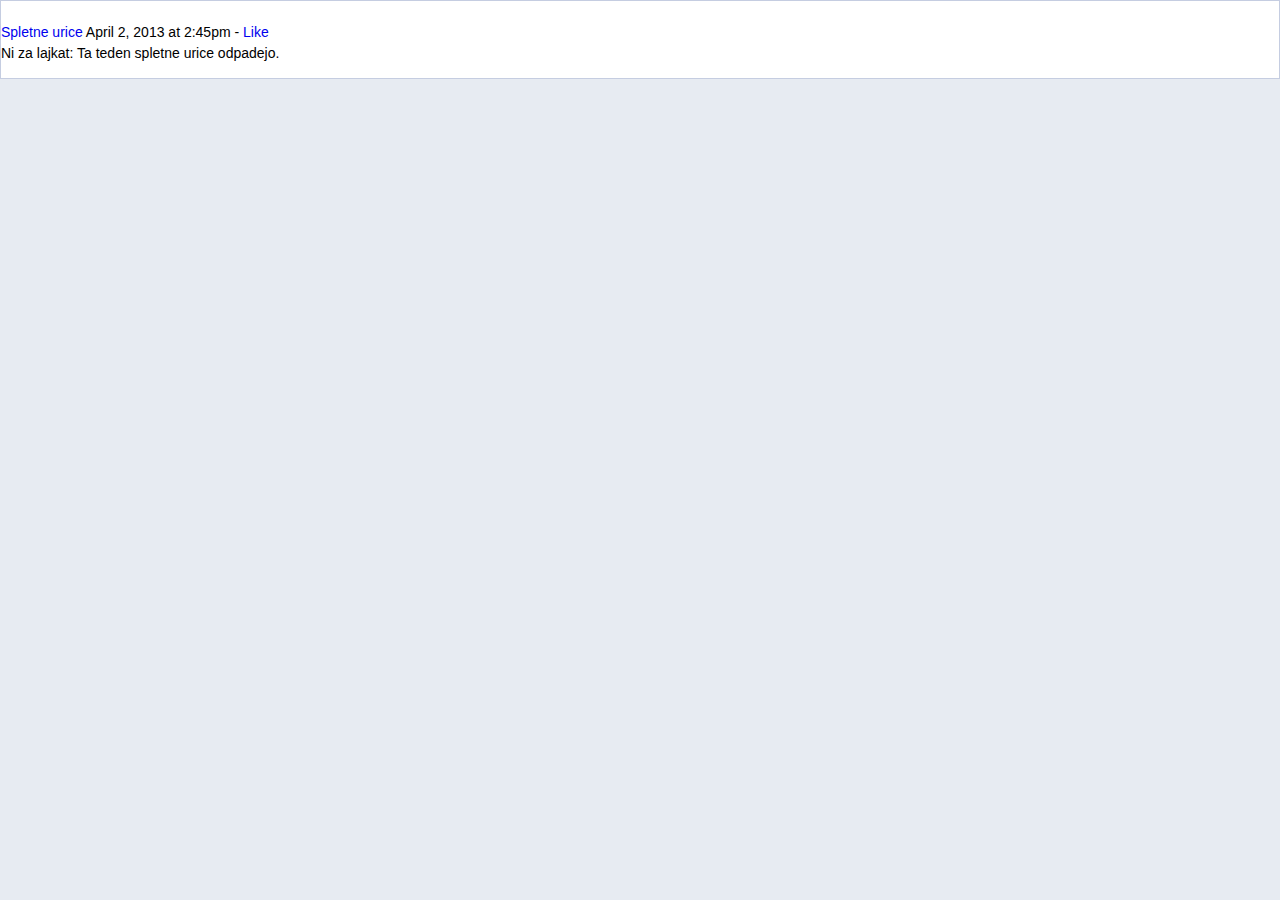
==== index.html @ 2098e151 "Adds JS foundation." ====
<!DOCTYPE html>
<!--[if lt IE 7]>      <html class="no-js lt-ie9 lt-ie8 lt-ie7"> <![endif]-->
<!--[if IE 7]>         <html class="no-js lt-ie9 lt-ie8"> <![endif]-->
<!--[if IE 8]>         <html class="no-js lt-ie9"> <![endif]-->
<!--[if gt IE 8]><!--> <html class="no-js"> <!--<![endif]-->
	<head>
		<meta charset="utf-8">
		<meta http-equiv="X-UA-Compatible" content="IE=Edge,chrome=1">
		<meta name="viewport" content="width=device-width">

		<title></title>
		<meta name="description" content="">

		<link rel="stylesheet" href="assets/css/style.css">
	</head>
<body>

<section class="post">
	<header class="media">
		<img src="assets/img/avatar.png" alt="">

		<section class="text">
			<a href="#" class="title">Spletne urice</a>
			<time>April 2, 2013 at 2:45pm</time> - <a href="#">Like</a>
		</section>
	</header>

	<section class="content">
		Ni za lajkat: Ta teden spletne urice odpadejo.
	</section>

	<ul class="comments">

	</ul>
</section>

<!-- Dependencies -->
<script src="assets/js/libs/jquery-1.8.3.min.js"></script>
<script src="assets/js/libs/underscore-min.js"></script>
<script src="assets/js/libs/json2.js"></script>
<script src="assets/js/libs/backbone.js"></script>

<!-- Application -->
<script src="assets/js/collections/collection.js"></script>
<script src="assets/js/models/model.js"></script>
<script src="assets/js/views/comments.js"></script>
<script src="assets/js/views/single-comment.js"></script>
<script src="assets/js/routers/router.js"></script>
<script src="assets/js/app.js"></script>
</body>
</html>
---- assets/css/style.css ----
/* normalize.css v2.0.1 | MIT License | git.io/normalize */article,aside,details,figcaption,figure,footer,header,hgroup,nav,section,summary{display:block}audio,canvas,video{display:inline-block}audio:not([controls]){display:none;height:0}[hidden]{display:none}html{font-family:sans-serif;-webkit-text-size-adjust:100%;-ms-text-size-adjust:100%}body{margin:0}a:focus{outline:thin dotted}a:active,a:hover{outline:0}h1{font-size:2em}abbr[title]{border-bottom:1px dotted}b,strong{font-weight:bold}dfn{font-style:italic}mark{background:#ff0;color:#000}code,kbd,pre,samp{font-family:monospace,serif;font-size:1em}pre{white-space:pre;white-space:pre-wrap;word-wrap:break-word}q{quotes:"\201C" "\201D" "\2018" "\2019"}small{font-size:80%}sub,sup{font-size:75%;line-height:0;position:relative;vertical-align:baseline}sup{top:-0.5em}sub{bottom:-0.25em}img{border:0}svg:not(:root){overflow:hidden}figure{margin:0}fieldset{border:1px solid silver;margin:0 2px;padding:0.35em 0.625em 0.75em}legend{border:0;padding:0}button,input,select,textarea{font-family:inherit;font-size:100%;margin:0}button,input{line-height:normal}button,html input[type="button"],input[type="reset"],input[type="submit"]{-webkit-appearance:button;cursor:pointer}button[disabled],input[disabled]{cursor:default}input[type="checkbox"],input[type="radio"]{box-sizing:border-box;padding:0}input[type="search"]{-webkit-appearance:textfield;-moz-box-sizing:content-box;-webkit-box-sizing:content-box;box-sizing:content-box}input[type="search"]::-webkit-search-cancel-button,input[type="search"]::-webkit-search-decoration{-webkit-appearance:none}button::-moz-focus-inner,input::-moz-focus-inner{border:0;padding:0}textarea{overflow:auto;vertical-align:top}table{border-collapse:collapse;border-spacing:0}.container{*zoom:1}.container:before,.container:after{content:"";display:table}.container:after{clear:both}.clear{clear:both}.fleft{float:left}.fright{float:right}.left{text-align:left}.right{text-align:right}.center{text-align:center}.chromeframe{width:100%;position:absolute;top:0;left:0;text-align:center;background:#ccc;color:black;padding:0.2em 0}* html{font-size:87.5%}html{font-size:14px;line-height:1.5em}*,*:before,*:after{-webkit-box-sizing:border-box;-moz-box-sizing:border-box;box-sizing:border-box;-webkit-tap-highlight-color:rgba(0,0,0,0)}img{max-width:100%}a{text-decoration:none}.container{max-width:960px;margin:0.5em auto}@media only screen and (min-width: 320px) and (max-width: 480px){.container{width:95%}}body{background:#e7ebf2}.post{position:relative;background:#fff;border:1px solid #c5cde1}.post:before{content:"";position:absolute;z-index:-1;top:1em;left:-0.5em;width:1em;height:1em;-webkit-transform:rotate(45deg);-moz-transform:rotate(45deg);-ms-transform:rotate(45deg);-o-transform:rotate(45deg);transform:rotate(45deg);background:#fff;border:1px solid #c5cde1}
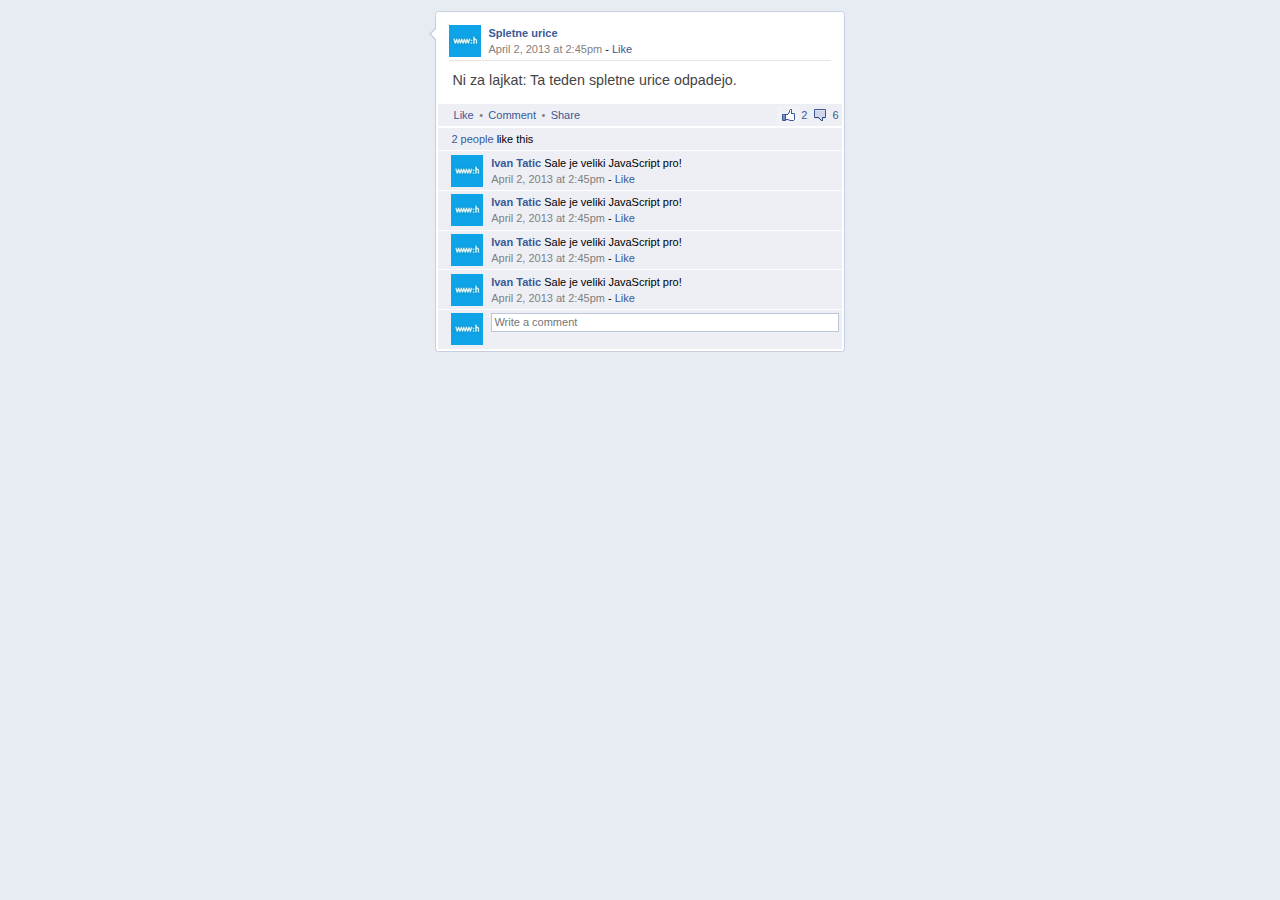
==== commit d49f9c2a: "Layout" ====
--- a/index.html
+++ b/index.html
@@ -12,6 +12,7 @@
 		<meta name="description" content="">
 
 		<link rel="stylesheet" href="assets/css/style.css">
+		<script src="assets/js/vendor/modernizr-2.6.2.min.js"></script>
 	</head>
 <body>
 
@@ -21,7 +22,9 @@
 
 		<section class="text">
 			<a href="#" class="title">Spletne urice</a>
-			<time>April 2, 2013 at 2:45pm</time> - <a href="#">Like</a>
+			<footer>
+				<time>April 2, 2013 at 2:45pm</time> - <a href="#">Like</a>
+			</footer>
 		</section>
 	</header>
 
@@ -30,22 +33,85 @@
 	</section>
 
 	<ul class="comments">
+		<li class="media">
+			<ul class="actions">
+				<li><a href="#">Like</a></li>
+				<li><a href="#">Comment</a></li>
+				<li><a href="#">Share</a></li>
+			</ul>
 
+			<section class="icons">
+				<a href="#" class="like-icon">2</a>
+				<a href="#" class="comments-icon">6</a>
+			</section>
+		</li>
+
+		<li>
+			<a href="#" class="like">2 people</a> like this
+		</li>
+
+		<li class="media">
+			<img src="assets/img/avatar.png" alt="">
+
+			<section class="text">
+				<a href="#" class="title">Ivan Tatic</a> Sale je veliki JavaScript pro!
+				<footer>
+					<time>April 2, 2013 at 2:45pm</time> - <a href="#">Like</a>
+				</footer>
+			</section>
+		</li>
+
+		<li class="media">
+			<img src="assets/img/avatar.png" alt="">
+
+			<section class="text">
+				<a href="#" class="title">Ivan Tatic</a> Sale je veliki JavaScript pro!
+				<footer>
+					<time>April 2, 2013 at 2:45pm</time> - <a href="#">Like</a>
+				</footer>
+			</section>
+		</li>
+
+		<li class="media">
+			<img src="assets/img/avatar.png" alt="">
+
+			<section class="text">
+				<a href="#" class="title">Ivan Tatic</a> Sale je veliki JavaScript pro!
+				<footer>
+					<time>April 2, 2013 at 2:45pm</time> - <a href="#">Like</a>
+				</footer>
+			</section>
+		</li>
+
+		<li class="media">
+			<img src="assets/img/avatar.png" alt="">
+
+			<section class="text">
+				<a href="#" class="title">Ivan Tatic</a> Sale je veliki JavaScript pro!
+				<footer>
+					<time>April 2, 2013 at 2:45pm</time> - <a href="#">Like</a>
+				</footer>
+			</section>
+		</li>
+
+		<li class="media">
+			<img src="assets/img/avatar.png" alt="">
+
+			<section class="text">
+				<input type="text" name="comment" id="comment" placeholder="Write a comment">
+			</section>
+		</li>
 	</ul>
 </section>
 
-<!-- Dependencies -->
-<script src="assets/js/libs/jquery-1.8.3.min.js"></script>
-<script src="assets/js/libs/underscore-min.js"></script>
-<script src="assets/js/libs/json2.js"></script>
-<script src="assets/js/libs/backbone.js"></script>
+<!-- javascript -->
 
-<!-- Application -->
-<script src="assets/js/collections/collection.js"></script>
-<script src="assets/js/models/model.js"></script>
-<script src="assets/js/views/comments.js"></script>
-<script src="assets/js/views/single-comment.js"></script>
-<script src="assets/js/routers/router.js"></script>
-<script src="assets/js/app.js"></script>
+<script src="http://ajax.googleapis.com/ajax/libs/jquery/1.8.3/jquery.min.js"></script>
+<script>window.jQuery || document.write("<script src='assets/js/vendor/jquery-1.8.3.min.js'>\x3C/script>")</script>
+
+<script src="assets/js/prod/scripts.min.js"></script>
+
+<!--[if lt IE 7]><p class="chromeframe">Your browser is <em>ancient!</em> <a href="http://browsehappy.com/">Upgrade to a different browser</a> or <a href="http://www.google.com/chromeframe/?redirect=true">install Google Chrome Frame</a> to experience this site.</p><![endif]-->
+
 </body>
 </html>
--- a/assets/css/style.css
+++ b/assets/css/style.css
@@ -1 +1 @@
-/* normalize.css v2.0.1 | MIT License | git.io/normalize */article,aside,details,figcaption,figure,footer,header,hgroup,nav,section,summary{display:block}audio,canvas,video{display:inline-block}audio:not([controls]){display:none;height:0}[hidden]{display:none}html{font-family:sans-serif;-webkit-text-size-adjust:100%;-ms-text-size-adjust:100%}body{margin:0}a:focus{outline:thin dotted}a:active,a:hover{outline:0}h1{font-size:2em}abbr[title]{border-bottom:1px dotted}b,strong{font-weight:bold}dfn{font-style:italic}mark{background:#ff0;color:#000}code,kbd,pre,samp{font-family:monospace,serif;font-size:1em}pre{white-space:pre;white-space:pre-wrap;word-wrap:break-word}q{quotes:"\201C" "\201D" "\2018" "\2019"}small{font-size:80%}sub,sup{font-size:75%;line-height:0;position:relative;vertical-align:baseline}sup{top:-0.5em}sub{bottom:-0.25em}img{border:0}svg:not(:root){overflow:hidden}figure{margin:0}fieldset{border:1px solid silver;margin:0 2px;padding:0.35em 0.625em 0.75em}legend{border:0;padding:0}button,input,select,textarea{font-family:inherit;font-size:100%;margin:0}button,input{line-height:normal}button,html input[type="button"],input[type="reset"],input[type="submit"]{-webkit-appearance:button;cursor:pointer}button[disabled],input[disabled]{cursor:default}input[type="checkbox"],input[type="radio"]{box-sizing:border-box;padding:0}input[type="search"]{-webkit-appearance:textfield;-moz-box-sizing:content-box;-webkit-box-sizing:content-box;box-sizing:content-box}input[type="search"]::-webkit-search-cancel-button,input[type="search"]::-webkit-search-decoration{-webkit-appearance:none}button::-moz-focus-inner,input::-moz-focus-inner{border:0;padding:0}textarea{overflow:auto;vertical-align:top}table{border-collapse:collapse;border-spacing:0}.container{*zoom:1}.container:before,.container:after{content:"";display:table}.container:after{clear:both}.clear{clear:both}.fleft{float:left}.fright{float:right}.left{text-align:left}.right{text-align:right}.center{text-align:center}.chromeframe{width:100%;position:absolute;top:0;left:0;text-align:center;background:#ccc;color:black;padding:0.2em 0}* html{font-size:87.5%}html{font-size:14px;line-height:1.5em}*,*:before,*:after{-webkit-box-sizing:border-box;-moz-box-sizing:border-box;box-sizing:border-box;-webkit-tap-highlight-color:rgba(0,0,0,0)}img{max-width:100%}a{text-decoration:none}.container{max-width:960px;margin:0.5em auto}@media only screen and (min-width: 320px) and (max-width: 480px){.container{width:95%}}body{background:#e7ebf2}.post{position:relative;background:#fff;border:1px solid #c5cde1}.post:before{content:"";position:absolute;z-index:-1;top:1em;left:-0.5em;width:1em;height:1em;-webkit-transform:rotate(45deg);-moz-transform:rotate(45deg);-ms-transform:rotate(45deg);-o-transform:rotate(45deg);transform:rotate(45deg);background:#fff;border:1px solid #c5cde1}
+/* normalize.css v2.0.1 | MIT License | git.io/normalize */article,aside,details,figcaption,figure,footer,header,hgroup,nav,section,summary{display:block}audio,canvas,video{display:inline-block}audio:not([controls]){display:none;height:0}[hidden]{display:none}html{font-family:sans-serif;-webkit-text-size-adjust:100%;-ms-text-size-adjust:100%}body{margin:0}a:focus{outline:thin dotted}a:active,a:hover{outline:0}h1{font-size:2em}abbr[title]{border-bottom:1px dotted}b,strong{font-weight:bold}dfn{font-style:italic}mark{background:#ff0;color:#000}code,kbd,pre,samp{font-family:monospace,serif;font-size:1em}pre{white-space:pre;white-space:pre-wrap;word-wrap:break-word}q{quotes:"\201C" "\201D" "\2018" "\2019"}small{font-size:80%}sub,sup{font-size:75%;line-height:0;position:relative;vertical-align:baseline}sup{top:-0.5em}sub{bottom:-0.25em}img{border:0}svg:not(:root){overflow:hidden}figure{margin:0}fieldset{border:1px solid silver;margin:0 2px;padding:0.35em 0.625em 0.75em}legend{border:0;padding:0}button,input,select,textarea{font-family:inherit;font-size:100%;margin:0}button,input{line-height:normal}button,html input[type="button"],input[type="reset"],input[type="submit"]{-webkit-appearance:button;cursor:pointer}button[disabled],input[disabled]{cursor:default}input[type="checkbox"],input[type="radio"]{box-sizing:border-box;padding:0}input[type="search"]{-webkit-appearance:textfield;-moz-box-sizing:content-box;-webkit-box-sizing:content-box;box-sizing:content-box}input[type="search"]::-webkit-search-cancel-button,input[type="search"]::-webkit-search-decoration{-webkit-appearance:none}button::-moz-focus-inner,input::-moz-focus-inner{border:0;padding:0}textarea{overflow:auto;vertical-align:top}table{border-collapse:collapse;border-spacing:0}.container,.media{*zoom:1}.container:before,.media:before,.container:after,.media:after{content:"";display:table}.container:after,.media:after{clear:both}.clear{clear:both}.fleft{float:left}.fright{float:right}.left{text-align:left}.right{text-align:right}.center{text-align:center}.chromeframe{width:100%;position:absolute;top:0;left:0;text-align:center;background:#ccc;color:black;padding:0.2em 0}* html{font-size:68.75%}html{font-size:11px;line-height:1.45455em}input[type="text"]{width:100%;padding:0.2em;border:1px solid #bec7d9}input[type="text"]:focus{outline:none;border:1px solid #9eabc6}*,*:before,*:after{-webkit-box-sizing:border-box;-moz-box-sizing:border-box;box-sizing:border-box;-webkit-tap-highlight-color:rgba(0,0,0,0)}img{max-width:100%}a{text-decoration:none}.container{max-width:960px;margin:0.5em auto}@media only screen and (min-width: 320px) and (max-width: 480px){.container{width:95%}}body{background:#e7ebf2}a{color:#3a5998;text-decoration:none}a:hover{text-decoration:underline}.like-icon,.comments-icon{position:relative;padding-left:1.7em}.like-icon:before,.comments-icon:before{content:"";position:absolute;top:50%;left:-0.5em}.like-icon:before{width:23px;height:19px;margin-top:-9.5px;background:url('../img/like.png')}.comments-icon{margin-left:0.3em}.comments-icon:before{left:-0.2em;width:17px;height:16px;margin-top:-8px;background:url('../img/comments.png')}.media img{display:block;float:left;max-width:10%}.media .title{font-weight:bold}.media time{color:#808080}.media .text{float:right;width:90%;padding-left:0.1em}.media footer{display:block}.post{max-width:410px;margin:1em auto;padding:0.2em;position:relative;background:#fff;border:1px solid #c5cde1;-webkit-border-radius:0.3em;-moz-border-radius:0.3em;-ms-border-radius:0.3em;-o-border-radius:0.3em;border-radius:0.3em}.post:before{content:"";position:absolute;top:1em;left:-0.5em;width:0;height:0;border-top:1em solid transparent;border-right:1em solid #fff;border-bottom:1em solid transparent}.post:after{content:"";position:absolute;z-index:-1;top:1em;left:-0.6em;width:0;height:0;border-top:1em solid transparent;border-right:1em solid #c5cde1;border-bottom:1em solid transparent}.post header{margin:1em;padding-bottom:0.3em;border-bottom:1px solid #e5e5e5}.post .content{color:#444;font-size:14px;font-size:1.3rem;padding:0 1em 1em 1em}.post .icons{float:right}.post .comments{margin:0;padding:0;list-style:none}.post .comments li{padding:0.3em 0.3em 0.3em 1.2em;background:#edeff4;margin-top:0.1em}.post .actions{margin:0;padding:0;list-style:none;float:left}.post .actions li{display:inline;margin:0;padding:0 0 0 0.2em}.post .actions li:last-child a::after{content:""}.post .actions li a:after{content:"•";color:#808080;margin-left:0.5em}
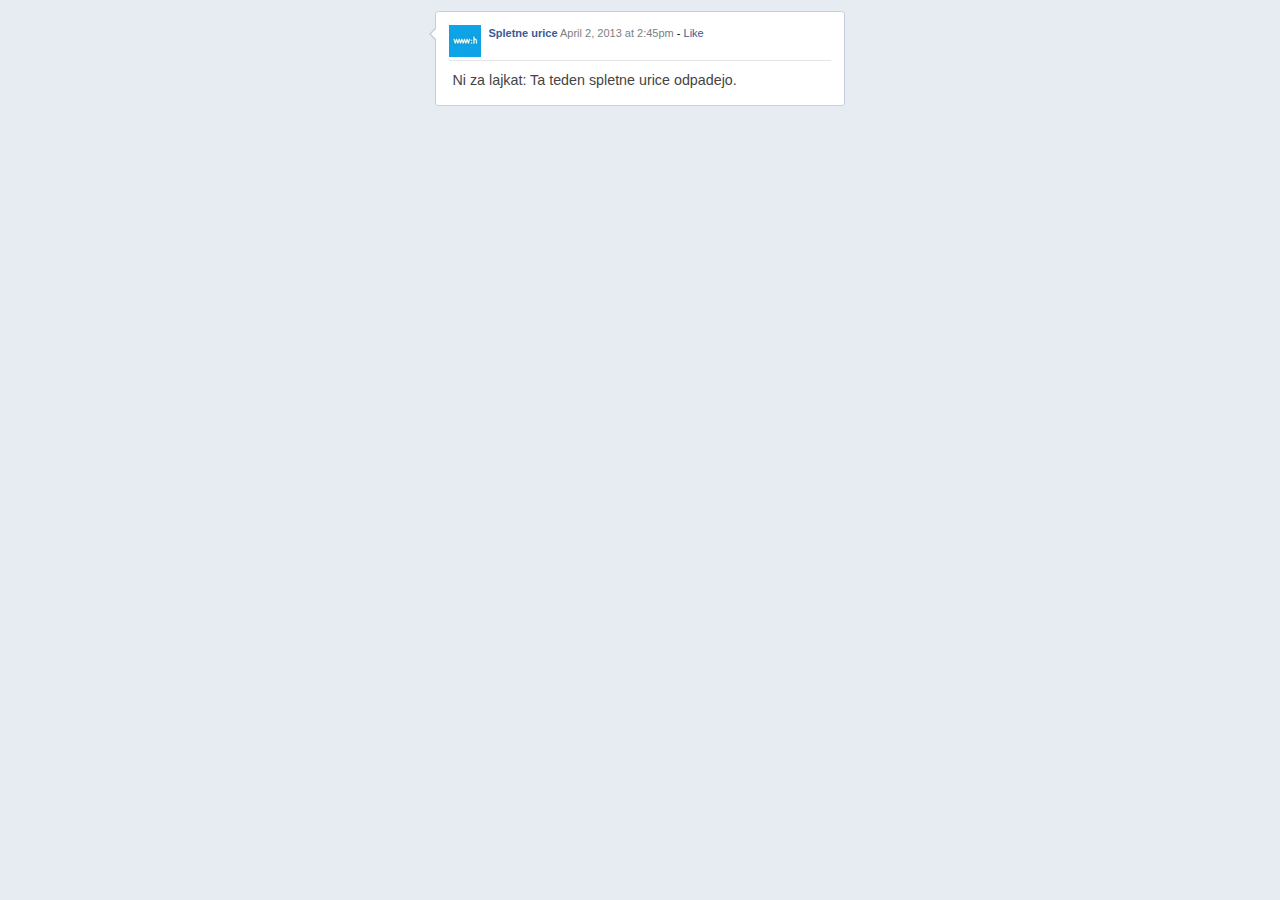
==== commit 1eb10755: "Adds hogan and updates data." ====
--- a/index.html
+++ b/index.html
@@ -12,7 +12,6 @@
 		<meta name="description" content="">
 
 		<link rel="stylesheet" href="assets/css/style.css">
-		<script src="assets/js/vendor/modernizr-2.6.2.min.js"></script>
 	</head>
 <body>
 
@@ -22,9 +21,7 @@
 
 		<section class="text">
 			<a href="#" class="title">Spletne urice</a>
-			<footer>
-				<time>April 2, 2013 at 2:45pm</time> - <a href="#">Like</a>
-			</footer>
+			<time>April 2, 2013 at 2:45pm</time> - <a href="#">Like</a>
 		</section>
 	</header>
 
@@ -33,85 +30,23 @@
 	</section>
 
 	<ul class="comments">
-		<li class="media">
-			<ul class="actions">
-				<li><a href="#">Like</a></li>
-				<li><a href="#">Comment</a></li>
-				<li><a href="#">Share</a></li>
-			</ul>
 
-			<section class="icons">
-				<a href="#" class="like-icon">2</a>
-				<a href="#" class="comments-icon">6</a>
-			</section>
-		</li>
-
-		<li>
-			<a href="#" class="like">2 people</a> like this
-		</li>
-
-		<li class="media">
-			<img src="assets/img/avatar.png" alt="">
-
-			<section class="text">
-				<a href="#" class="title">Ivan Tatic</a> Sale je veliki JavaScript pro!
-				<footer>
-					<time>April 2, 2013 at 2:45pm</time> - <a href="#">Like</a>
-				</footer>
-			</section>
-		</li>
-
-		<li class="media">
-			<img src="assets/img/avatar.png" alt="">
-
-			<section class="text">
-				<a href="#" class="title">Ivan Tatic</a> Sale je veliki JavaScript pro!
-				<footer>
-					<time>April 2, 2013 at 2:45pm</time> - <a href="#">Like</a>
-				</footer>
-			</section>
-		</li>
-
-		<li class="media">
-			<img src="assets/img/avatar.png" alt="">
-
-			<section class="text">
-				<a href="#" class="title">Ivan Tatic</a> Sale je veliki JavaScript pro!
-				<footer>
-					<time>April 2, 2013 at 2:45pm</time> - <a href="#">Like</a>
-				</footer>
-			</section>
-		</li>
-
-		<li class="media">
-			<img src="assets/img/avatar.png" alt="">
-
-			<section class="text">
-				<a href="#" class="title">Ivan Tatic</a> Sale je veliki JavaScript pro!
-				<footer>
-					<time>April 2, 2013 at 2:45pm</time> - <a href="#">Like</a>
-				</footer>
-			</section>
-		</li>
-
-		<li class="media">
-			<img src="assets/img/avatar.png" alt="">
-
-			<section class="text">
-				<input type="text" name="comment" id="comment" placeholder="Write a comment">
-			</section>
-		</li>
 	</ul>
 </section>
 
-<!-- javascript -->
+<!-- Dependencies -->
+<script src="assets/js/libs/jquery-1.8.3.min.js"></script>
+<script src="assets/js/libs/underscore-min.js"></script>
+<script src="assets/js/libs/json2.js"></script>
+<script src="assets/js/libs/hogan-2.0.0.min.js"></script>
+<script src="assets/js/libs/backbone.js"></script>
 
-<script src="http://ajax.googleapis.com/ajax/libs/jquery/1.8.3/jquery.min.js"></script>
-<script>window.jQuery || document.write("<script src='assets/js/vendor/jquery-1.8.3.min.js'>\x3C/script>")</script>
-
-<script src="assets/js/prod/scripts.min.js"></script>
-
-<!--[if lt IE 7]><p class="chromeframe">Your browser is <em>ancient!</em> <a href="http://browsehappy.com/">Upgrade to a different browser</a> or <a href="http://www.google.com/chromeframe/?redirect=true">install Google Chrome Frame</a> to experience this site.</p><![endif]-->
-
+<!-- Application -->
+<script src="assets/js/collections/collection.js"></script>
+<script src="assets/js/models/model.js"></script>
+<script src="assets/js/views/comments.js"></script>
+<script src="assets/js/views/single-comment.js"></script>
+<script src="assets/js/routers/router.js"></script>
+<script src="assets/js/app.js"></script>
 </body>
 </html>
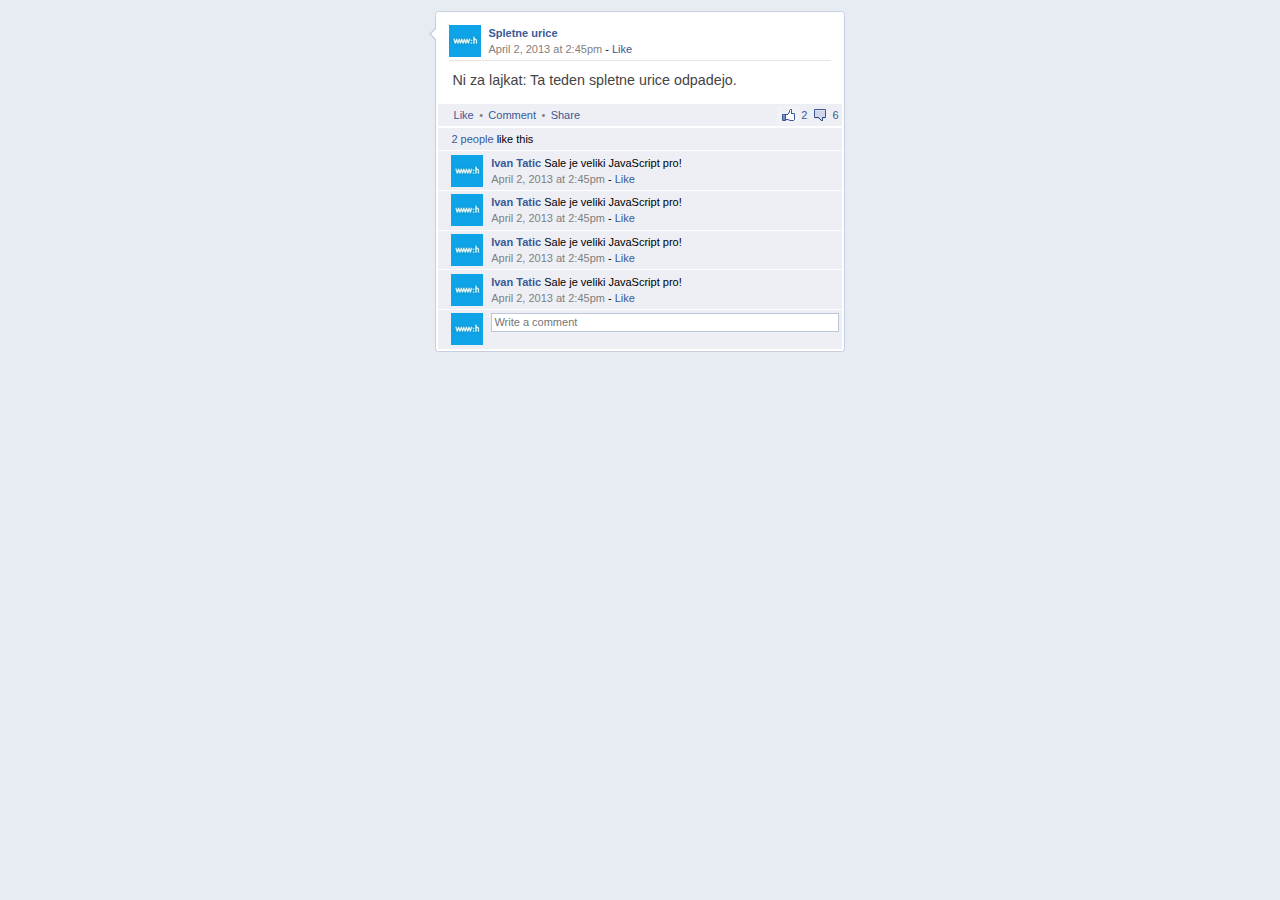
==== commit c6f4e20a: "Merge branch 'master' of github.com:eewan/wwwh-backbone-intro" ====
--- a/index.html
+++ b/index.html
@@ -21,7 +21,9 @@
 
 		<section class="text">
 			<a href="#" class="title">Spletne urice</a>
-			<time>April 2, 2013 at 2:45pm</time> - <a href="#">Like</a>
+			<footer>
+				<time>April 2, 2013 at 2:45pm</time> - <a href="#">Like</a>
+			</footer>
 		</section>
 	</header>
 
@@ -30,7 +32,74 @@
 	</section>
 
 	<ul class="comments">
+		<li class="media">
+			<ul class="actions">
+				<li><a href="#">Like</a></li>
+				<li><a href="#">Comment</a></li>
+				<li><a href="#">Share</a></li>
+			</ul>
 
+			<section class="icons">
+				<a href="#" class="like-icon">2</a>
+				<a href="#" class="comments-icon">6</a>
+			</section>
+		</li>
+
+		<li>
+			<a href="#" class="like">2 people</a> like this
+		</li>
+
+		<li class="media">
+			<img src="assets/img/avatar.png" alt="">
+
+			<section class="text">
+				<a href="#" class="title">Ivan Tatic</a> Sale je veliki JavaScript pro!
+				<footer>
+					<time>April 2, 2013 at 2:45pm</time> - <a href="#">Like</a>
+				</footer>
+			</section>
+		</li>
+
+		<li class="media">
+			<img src="assets/img/avatar.png" alt="">
+
+			<section class="text">
+				<a href="#" class="title">Ivan Tatic</a> Sale je veliki JavaScript pro!
+				<footer>
+					<time>April 2, 2013 at 2:45pm</time> - <a href="#">Like</a>
+				</footer>
+			</section>
+		</li>
+
+		<li class="media">
+			<img src="assets/img/avatar.png" alt="">
+
+			<section class="text">
+				<a href="#" class="title">Ivan Tatic</a> Sale je veliki JavaScript pro!
+				<footer>
+					<time>April 2, 2013 at 2:45pm</time> - <a href="#">Like</a>
+				</footer>
+			</section>
+		</li>
+
+		<li class="media">
+			<img src="assets/img/avatar.png" alt="">
+
+			<section class="text">
+				<a href="#" class="title">Ivan Tatic</a> Sale je veliki JavaScript pro!
+				<footer>
+					<time>April 2, 2013 at 2:45pm</time> - <a href="#">Like</a>
+				</footer>
+			</section>
+		</li>
+
+		<li class="media">
+			<img src="assets/img/avatar.png" alt="">
+
+			<section class="text">
+				<input type="text" name="comment" id="comment" placeholder="Write a comment">
+			</section>
+		</li>
 	</ul>
 </section>
 
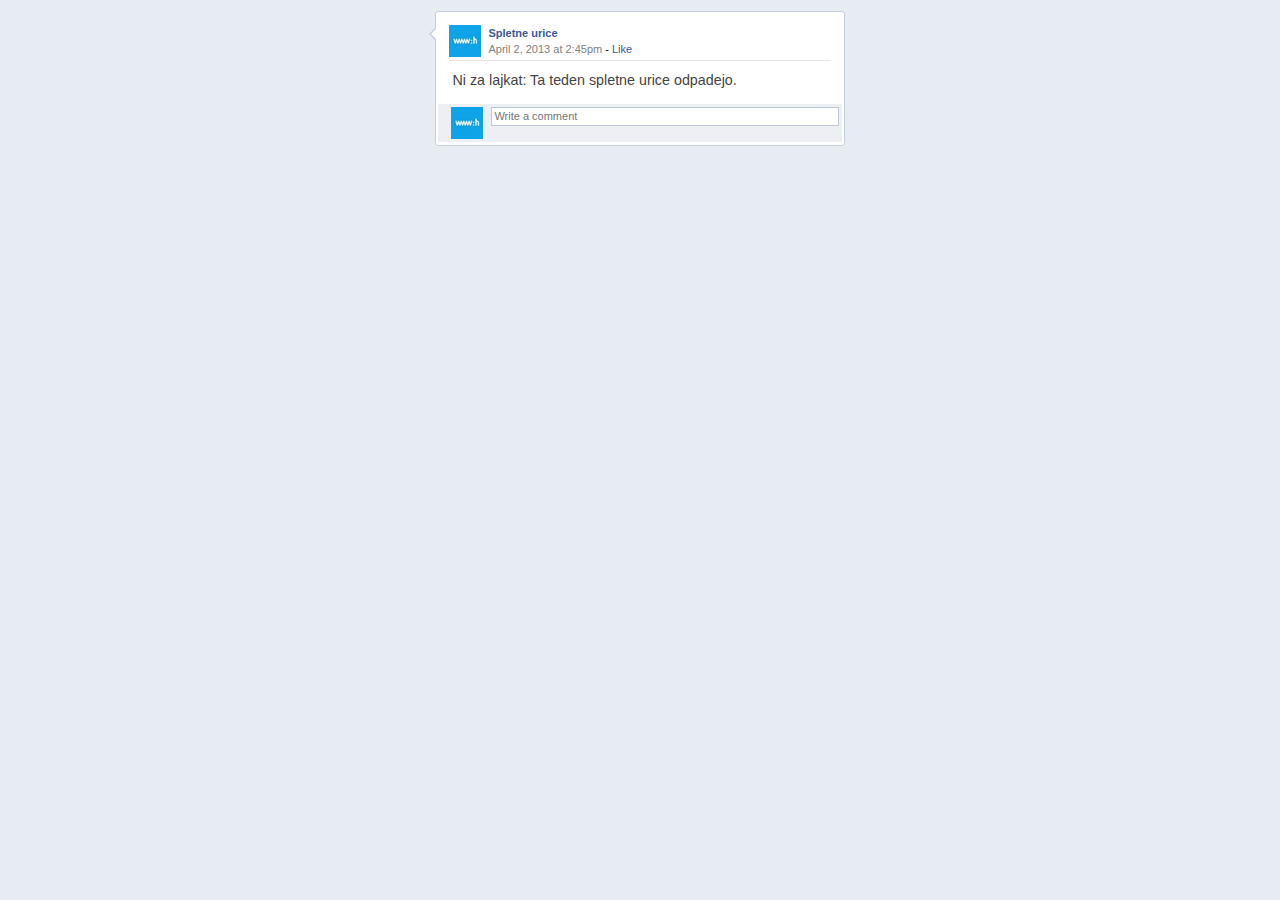
==== commit 6a117cf7: "Separates HTML into templates." ====
--- a/index.html
+++ b/index.html
@@ -3,105 +3,18 @@
 <!--[if IE 7]>         <html class="no-js lt-ie9 lt-ie8"> <![endif]-->
 <!--[if IE 8]>         <html class="no-js lt-ie9"> <![endif]-->
 <!--[if gt IE 8]><!--> <html class="no-js"> <!--<![endif]-->
-	<head>
-		<meta charset="utf-8">
-		<meta http-equiv="X-UA-Compatible" content="IE=Edge,chrome=1">
-		<meta name="viewport" content="width=device-width">
+    <head>
+        <meta charset="utf-8">
+        <meta http-equiv="X-UA-Compatible" content="IE=Edge,chrome=1">
+        <meta name="viewport" content="width=device-width">
 
-		<title></title>
-		<meta name="description" content="">
+        <title></title>
+        <meta name="description" content="">
 
-		<link rel="stylesheet" href="assets/css/style.css">
-	</head>
+        <link rel="stylesheet" href="assets/css/style.css">
+    </head>
 <body>
 
-<section class="post">
-	<header class="media">
-		<img src="assets/img/avatar.png" alt="">
-
-		<section class="text">
-			<a href="#" class="title">Spletne urice</a>
-			<footer>
-				<time>April 2, 2013 at 2:45pm</time> - <a href="#">Like</a>
-			</footer>
-		</section>
-	</header>
-
-	<section class="content">
-		Ni za lajkat: Ta teden spletne urice odpadejo.
-	</section>
-
-	<ul class="comments">
-		<li class="media">
-			<ul class="actions">
-				<li><a href="#">Like</a></li>
-				<li><a href="#">Comment</a></li>
-				<li><a href="#">Share</a></li>
-			</ul>
-
-			<section class="icons">
-				<a href="#" class="like-icon">2</a>
-				<a href="#" class="comments-icon">6</a>
-			</section>
-		</li>
-
-		<li>
-			<a href="#" class="like">2 people</a> like this
-		</li>
-
-		<li class="media">
-			<img src="assets/img/avatar.png" alt="">
-
-			<section class="text">
-				<a href="#" class="title">Ivan Tatic</a> Sale je veliki JavaScript pro!
-				<footer>
-					<time>April 2, 2013 at 2:45pm</time> - <a href="#">Like</a>
-				</footer>
-			</section>
-		</li>
-
-		<li class="media">
-			<img src="assets/img/avatar.png" alt="">
-
-			<section class="text">
-				<a href="#" class="title">Ivan Tatic</a> Sale je veliki JavaScript pro!
-				<footer>
-					<time>April 2, 2013 at 2:45pm</time> - <a href="#">Like</a>
-				</footer>
-			</section>
-		</li>
-
-		<li class="media">
-			<img src="assets/img/avatar.png" alt="">
-
-			<section class="text">
-				<a href="#" class="title">Ivan Tatic</a> Sale je veliki JavaScript pro!
-				<footer>
-					<time>April 2, 2013 at 2:45pm</time> - <a href="#">Like</a>
-				</footer>
-			</section>
-		</li>
-
-		<li class="media">
-			<img src="assets/img/avatar.png" alt="">
-
-			<section class="text">
-				<a href="#" class="title">Ivan Tatic</a> Sale je veliki JavaScript pro!
-				<footer>
-					<time>April 2, 2013 at 2:45pm</time> - <a href="#">Like</a>
-				</footer>
-			</section>
-		</li>
-
-		<li class="media">
-			<img src="assets/img/avatar.png" alt="">
-
-			<section class="text">
-				<input type="text" name="comment" id="comment" placeholder="Write a comment">
-			</section>
-		</li>
-	</ul>
-</section>
 
 <!-- Dependencies -->
 <script src="assets/js/libs/jquery-1.8.3.min.js"></script>
@@ -111,6 +24,7 @@
 <script src="assets/js/libs/backbone.js"></script>
 
 <!-- Application -->
+<script src="assets/js/templates/comments.js"></script>
 <script src="assets/js/collections/collection.js"></script>
 <script src="assets/js/models/model.js"></script>
 <script src="assets/js/views/comments.js"></script>
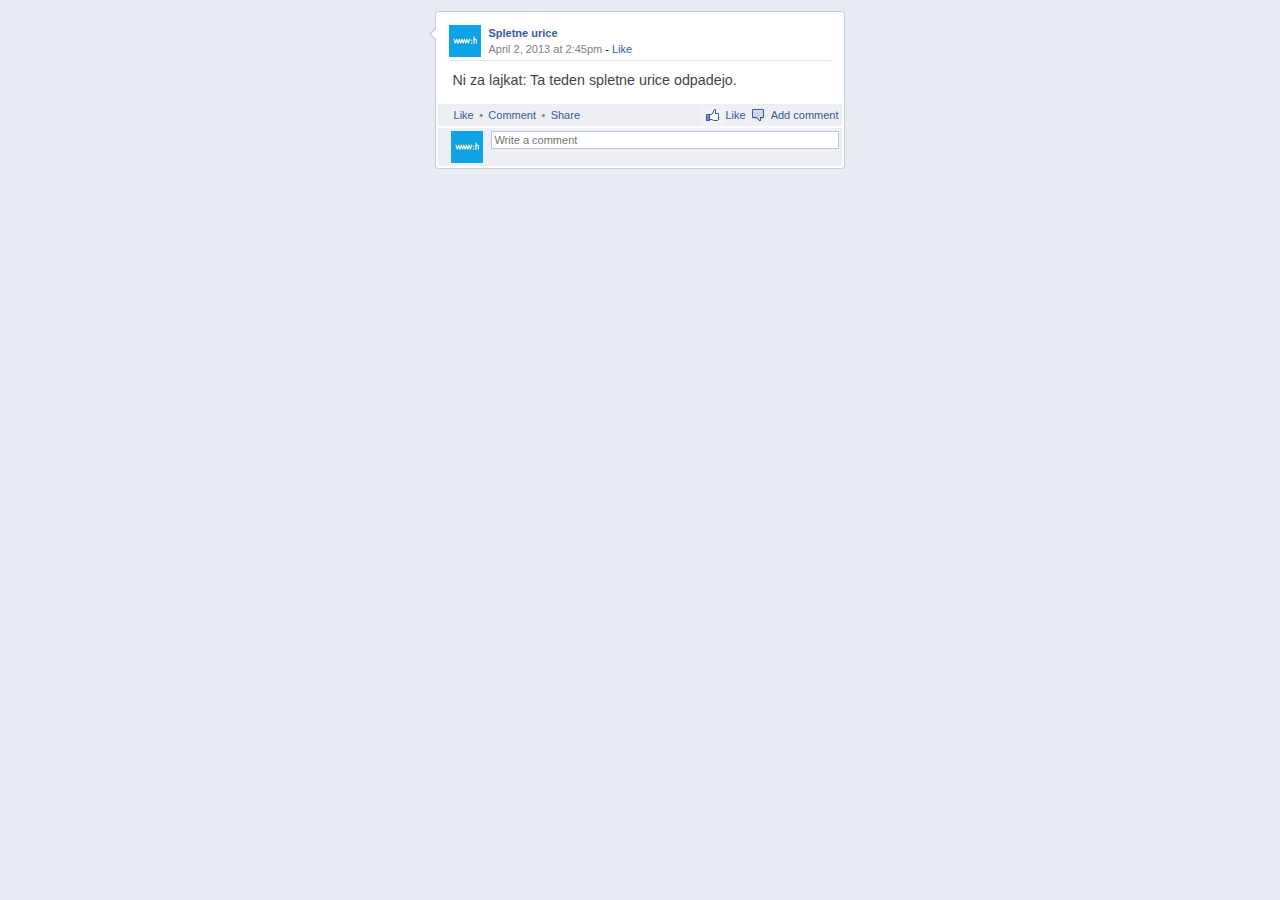
==== commit 362cad5a: "Adds timestamp." ====
--- a/index.html
+++ b/index.html
@@ -21,12 +21,13 @@
 <script src="assets/js/libs/underscore-min.js"></script>
 <script src="assets/js/libs/json2.js"></script>
 <script src="assets/js/libs/hogan-2.0.0.min.js"></script>
+<script src="assets/js/libs/moment.min.js"></script>
 <script src="assets/js/libs/backbone.js"></script>
 
 <!-- Application -->
 <script src="assets/js/templates/comments.js"></script>
+<script src="assets/js/models/model.js"></script>
 <script src="assets/js/collections/collection.js"></script>
-<script src="assets/js/models/model.js"></script>
 <script src="assets/js/views/comments.js"></script>
 <script src="assets/js/views/single-comment.js"></script>
 <script src="assets/js/routers/router.js"></script>
--- a/assets/css/style.css
+++ b/assets/css/style.css
@@ -1 +1 @@
-/* normalize.css v2.0.1 | MIT License | git.io/normalize */article,aside,details,figcaption,figure,footer,header,hgroup,nav,section,summary{display:block}audio,canvas,video{display:inline-block}audio:not([controls]){display:none;height:0}[hidden]{display:none}html{font-family:sans-serif;-webkit-text-size-adjust:100%;-ms-text-size-adjust:100%}body{margin:0}a:focus{outline:thin dotted}a:active,a:hover{outline:0}h1{font-size:2em}abbr[title]{border-bottom:1px dotted}b,strong{font-weight:bold}dfn{font-style:italic}mark{background:#ff0;color:#000}code,kbd,pre,samp{font-family:monospace,serif;font-size:1em}pre{white-space:pre;white-space:pre-wrap;word-wrap:break-word}q{quotes:"\201C" "\201D" "\2018" "\2019"}small{font-size:80%}sub,sup{font-size:75%;line-height:0;position:relative;vertical-align:baseline}sup{top:-0.5em}sub{bottom:-0.25em}img{border:0}svg:not(:root){overflow:hidden}figure{margin:0}fieldset{border:1px solid silver;margin:0 2px;padding:0.35em 0.625em 0.75em}legend{border:0;padding:0}button,input,select,textarea{font-family:inherit;font-size:100%;margin:0}button,input{line-height:normal}button,html input[type="button"],input[type="reset"],input[type="submit"]{-webkit-appearance:button;cursor:pointer}button[disabled],input[disabled]{cursor:default}input[type="checkbox"],input[type="radio"]{box-sizing:border-box;padding:0}input[type="search"]{-webkit-appearance:textfield;-moz-box-sizing:content-box;-webkit-box-sizing:content-box;box-sizing:content-box}input[type="search"]::-webkit-search-cancel-button,input[type="search"]::-webkit-search-decoration{-webkit-appearance:none}button::-moz-focus-inner,input::-moz-focus-inner{border:0;padding:0}textarea{overflow:auto;vertical-align:top}table{border-collapse:collapse;border-spacing:0}.container,.media{*zoom:1}.container:before,.media:before,.container:after,.media:after{content:"";display:table}.container:after,.media:after{clear:both}.clear{clear:both}.fleft{float:left}.fright{float:right}.left{text-align:left}.right{text-align:right}.center{text-align:center}.chromeframe{width:100%;position:absolute;top:0;left:0;text-align:center;background:#ccc;color:black;padding:0.2em 0}* html{font-size:68.75%}html{font-size:11px;line-height:1.45455em}input[type="text"]{width:100%;padding:0.2em;border:1px solid #bec7d9}input[type="text"]:focus{outline:none;border:1px solid #9eabc6}*,*:before,*:after{-webkit-box-sizing:border-box;-moz-box-sizing:border-box;box-sizing:border-box;-webkit-tap-highlight-color:rgba(0,0,0,0)}img{max-width:100%}a{text-decoration:none}.container{max-width:960px;margin:0.5em auto}@media only screen and (min-width: 320px) and (max-width: 480px){.container{width:95%}}body{background:#e7ebf2}a{color:#3a5998;text-decoration:none}a:hover{text-decoration:underline}.like-icon,.comments-icon{position:relative;padding-left:1.7em}.like-icon:before,.comments-icon:before{content:"";position:absolute;top:50%;left:-0.5em}.like-icon:before{width:23px;height:19px;margin-top:-9.5px;background:url('../img/like.png')}.comments-icon{margin-left:0.3em}.comments-icon:before{left:-0.2em;width:17px;height:16px;margin-top:-8px;background:url('../img/comments.png')}.media img{display:block;float:left;max-width:10%}.media .title{font-weight:bold}.media time{color:#808080}.media .text{float:right;width:90%;padding-left:0.1em}.media footer{display:block}.post{max-width:410px;margin:1em auto;padding:0.2em;position:relative;background:#fff;border:1px solid #c5cde1;-webkit-border-radius:0.3em;-moz-border-radius:0.3em;-ms-border-radius:0.3em;-o-border-radius:0.3em;border-radius:0.3em}.post:before{content:"";position:absolute;top:1em;left:-0.5em;width:0;height:0;border-top:1em solid transparent;border-right:1em solid #fff;border-bottom:1em solid transparent}.post:after{content:"";position:absolute;z-index:-1;top:1em;left:-0.6em;width:0;height:0;border-top:1em solid transparent;border-right:1em solid #c5cde1;border-bottom:1em solid transparent}.post header{margin:1em;padding-bottom:0.3em;border-bottom:1px solid #e5e5e5}.post .content{color:#444;font-size:14px;font-size:1.3rem;padding:0 1em 1em 1em}.post .icons{float:right}.post .comments{margin:0;padding:0;list-style:none}.post .comments li{padding:0.3em 0.3em 0.3em 1.2em;background:#edeff4;margin-top:0.1em}.post .actions{margin:0;padding:0;list-style:none;float:left}.post .actions li{display:inline;margin:0;padding:0 0 0 0.2em}.post .actions li:last-child a::after{content:""}.post .actions li a:after{content:"•";color:#808080;margin-left:0.5em}
+/* normalize.css v2.0.1 | MIT License | git.io/normalize */article,aside,details,figcaption,figure,footer,header,hgroup,nav,section,summary{display:block}audio,canvas,video{display:inline-block}audio:not([controls]){display:none;height:0}[hidden]{display:none}html{font-family:sans-serif;-webkit-text-size-adjust:100%;-ms-text-size-adjust:100%}body{margin:0}a:focus{outline:thin dotted}a:active,a:hover{outline:0}h1{font-size:2em}abbr[title]{border-bottom:1px dotted}b,strong{font-weight:bold}dfn{font-style:italic}mark{background:#ff0;color:#000}code,kbd,pre,samp{font-family:monospace,serif;font-size:1em}pre{white-space:pre;white-space:pre-wrap;word-wrap:break-word}q{quotes:"\201C" "\201D" "\2018" "\2019"}small{font-size:80%}sub,sup{font-size:75%;line-height:0;position:relative;vertical-align:baseline}sup{top:-0.5em}sub{bottom:-0.25em}img{border:0}svg:not(:root){overflow:hidden}figure{margin:0}fieldset{border:1px solid silver;margin:0 2px;padding:0.35em 0.625em 0.75em}legend{border:0;padding:0}button,input,select,textarea{font-family:inherit;font-size:100%;margin:0}button,input{line-height:normal}button,html input[type="button"],input[type="reset"],input[type="submit"]{-webkit-appearance:button;cursor:pointer}button[disabled],input[disabled]{cursor:default}input[type="checkbox"],input[type="radio"]{box-sizing:border-box;padding:0}input[type="search"]{-webkit-appearance:textfield;-moz-box-sizing:content-box;-webkit-box-sizing:content-box;box-sizing:content-box}input[type="search"]::-webkit-search-cancel-button,input[type="search"]::-webkit-search-decoration{-webkit-appearance:none}button::-moz-focus-inner,input::-moz-focus-inner{border:0;padding:0}textarea{overflow:auto;vertical-align:top}table{border-collapse:collapse;border-spacing:0}.container,.media{*zoom:1}.container:before,.media:before,.container:after,.media:after{content:"";display:table}.container:after,.media:after{clear:both}.post .comments .delete{text-indent:-119988px;overflow:hidden;text-align:left}.clear{clear:both}.fleft{float:left}.fright{float:right}.left{text-align:left}.right{text-align:right}.center{text-align:center}.chromeframe{width:100%;position:absolute;top:0;left:0;text-align:center;background:#ccc;color:black;padding:0.2em 0}* html{font-size:68.75%}html{font-size:11px;line-height:1.45455em}input[type="text"]{width:100%;padding:0.2em;border:1px solid #bec7d9}input[type="text"]:focus{outline:none;border:1px solid #9eabc6}*,*:before,*:after{-webkit-box-sizing:border-box;-moz-box-sizing:border-box;box-sizing:border-box;-webkit-tap-highlight-color:rgba(0,0,0,0)}img{max-width:100%}a{text-decoration:none}.container{max-width:960px;margin:0.5em auto}@media only screen and (min-width: 320px) and (max-width: 480px){.container{width:95%}}body{background:#e7ebf2}a{color:#3a5998;text-decoration:none}a:hover{text-decoration:underline}.like-icon,.comments-icon{position:relative;padding-left:1.7em}.like-icon:before,.comments-icon:before{content:"";position:absolute;top:50%;left:-0.5em}.like-icon:before{width:23px;height:19px;margin-top:-9.5px;background:url('../img/like.png')}.comments-icon{margin-left:0.3em}.comments-icon:before{left:-0.2em;width:17px;height:16px;margin-top:-8px;background:url('../img/comments.png')}.media img{display:block;float:left;max-width:10%}.media .title{font-weight:bold}.media time{color:#808080}.media .text{float:right;width:90%;padding-left:0.1em}.media footer{display:block}.post{max-width:410px;margin:1em auto;padding:0.2em;position:relative;background:#fff;border:1px solid #c5cde1;-webkit-border-radius:0.3em;-moz-border-radius:0.3em;-ms-border-radius:0.3em;-o-border-radius:0.3em;border-radius:0.3em}.post:before{content:"";position:absolute;top:1em;left:-0.5em;width:0;height:0;border-top:1em solid transparent;border-right:1em solid #fff;border-bottom:1em solid transparent}.post:after{content:"";position:absolute;z-index:-1;top:1em;left:-0.6em;width:0;height:0;border-top:1em solid transparent;border-right:1em solid #c5cde1;border-bottom:1em solid transparent}.post header{margin:1em;padding-bottom:0.3em;border-bottom:1px solid #e5e5e5}.post .content{color:#444;font-size:14px;font-size:1.3rem;padding:0 1em 1em 1em}.post .icons{float:right}.post .comments{margin:0;padding:0;list-style:none}.post .comments li{padding:0.3em 0.3em 0.3em 1.2em;background:#edeff4;margin-top:0.1em;position:relative}.post .comments .delete{display:block;width:15px;height:16px;position:absolute;top:0.5em;right:0.5em}.post .comments .delete:before{content:"";position:absolute;top:0;left:0;width:15px;height:16px;background:url('../img/delete.png')}.post .actions{margin:0;padding:0;list-style:none;float:left}.post .actions li{display:inline;margin:0;padding:0 0 0 0.2em}.post .actions li:last-child a::after{content:""}.post .actions li a:after{content:"•";color:#808080;margin-left:0.5em}
